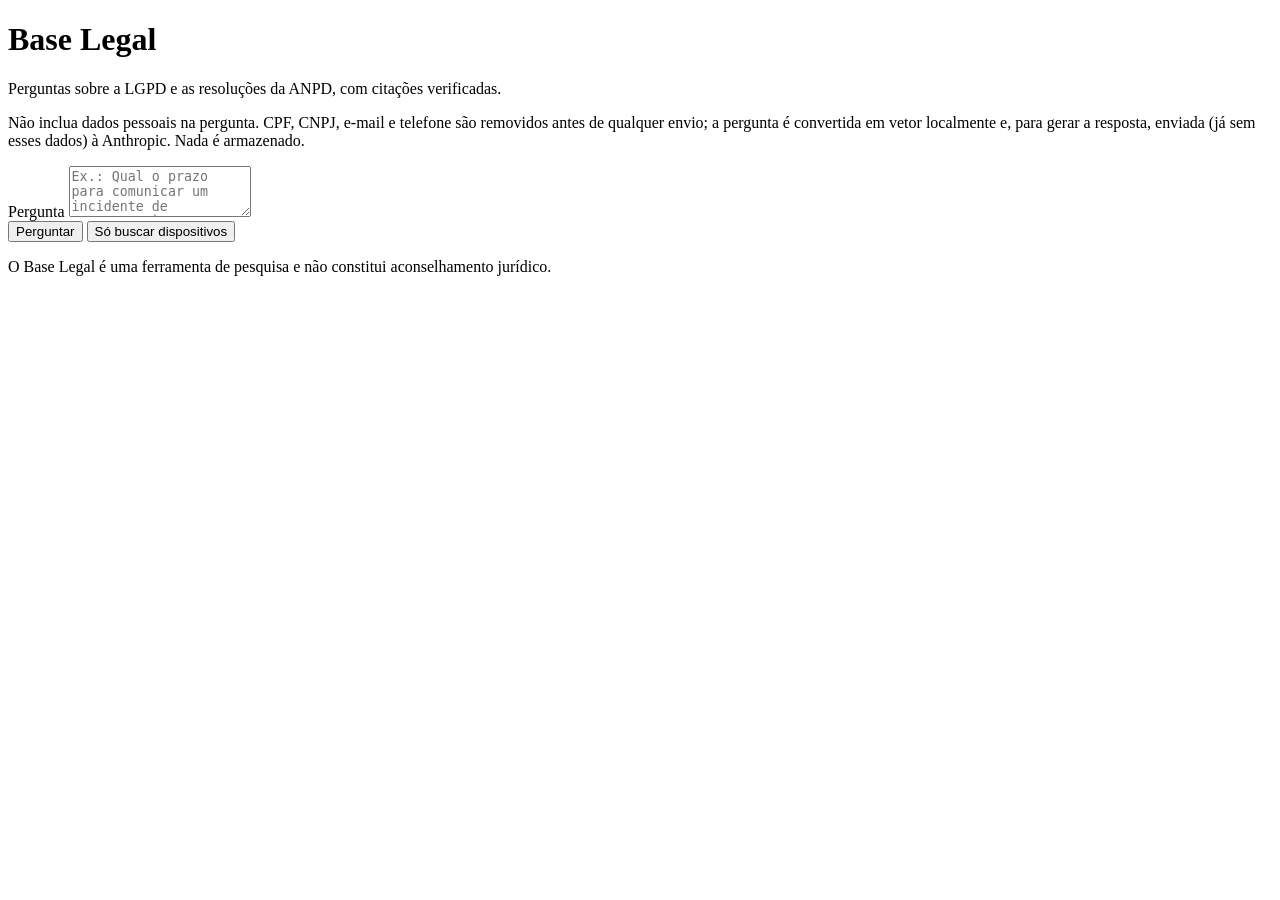
==== src/base_legal/api/static/index.html @ 484053de "feat(api): add the FastAPI app and a minimal local web UI POST /ask, POST /search, GET /provisions/{" ====
<!doctype html>
<html lang="pt-BR">
<head>
  <meta charset="utf-8">
  <meta name="viewport" content="width=device-width, initial-scale=1">
  <title>Base Legal</title>
  <link rel="stylesheet" href="/static/style.css">
  <script src="/static/app.js" defer></script>
</head>
<body>
  <main>
    <header>
      <h1>Base Legal</h1>
      <p class="tagline">Perguntas sobre a LGPD e as resoluções da ANPD, com citações verificadas.</p>
    </header>

    <p class="notice" role="note">
      Não inclua dados pessoais na pergunta. CPF, CNPJ, e-mail e telefone são
      removidos antes de qualquer envio; a pergunta é convertida em vetor
      localmente e, para gerar a resposta, enviada (já sem esses dados) à
      Anthropic. Nada é armazenado.
    </p>

    <form id="form">
      <label for="question">Pergunta</label>
      <textarea id="question" name="question" rows="3" maxlength="2000" required
        placeholder="Ex.: Qual o prazo para comunicar um incidente de segurança à ANPD?"></textarea>
      <div class="actions">
        <button type="submit" data-mode="ask">Perguntar</button>
        <button type="submit" data-mode="search" class="secondary">Só buscar dispositivos</button>
      </div>
    </form>

    <section id="status" aria-live="polite"></section>
    <section id="result"></section>

    <footer>
      <p id="disclaimer">O Base Legal é uma ferramenta de pesquisa e não constitui aconselhamento jurídico.</p>
    </footer>
  </main>
</body>
</html>
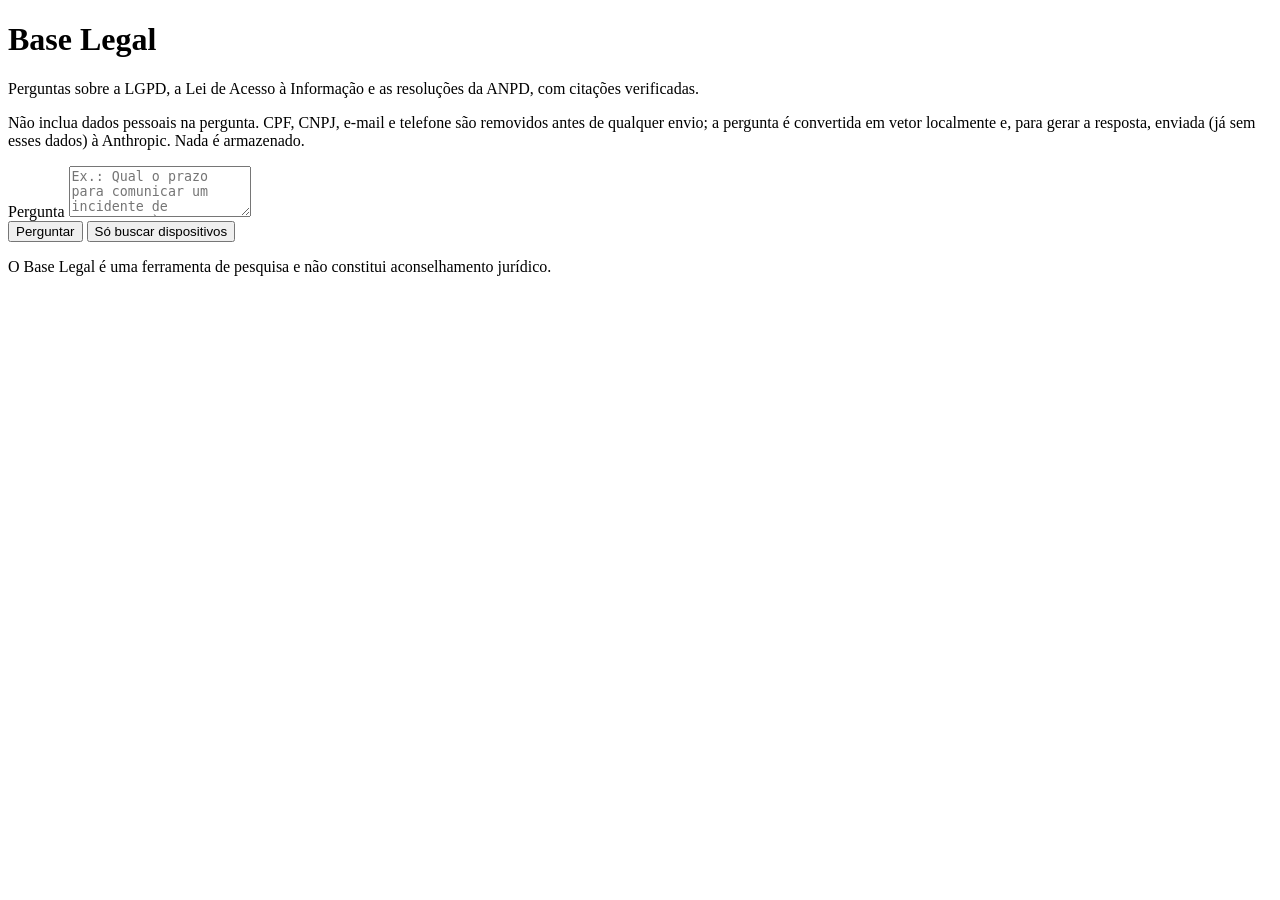
==== commit 3f70ff62: "docs: include the LAI in the corpus scope README (both languages), LEGAL_NOTICE, PLAN, CLAUDE.md, th" ====
--- a/src/base_legal/api/static/index.html
+++ b/src/base_legal/api/static/index.html
@@ -11,7 +11,7 @@
   <main>
     <header>
       <h1>Base Legal</h1>
-      <p class="tagline">Perguntas sobre a LGPD e as resoluções da ANPD, com citações verificadas.</p>
+      <p class="tagline">Perguntas sobre a LGPD, a Lei de Acesso à Informação e as resoluções da ANPD, com citações verificadas.</p>
     </header>
 
     <p class="notice" role="note">
